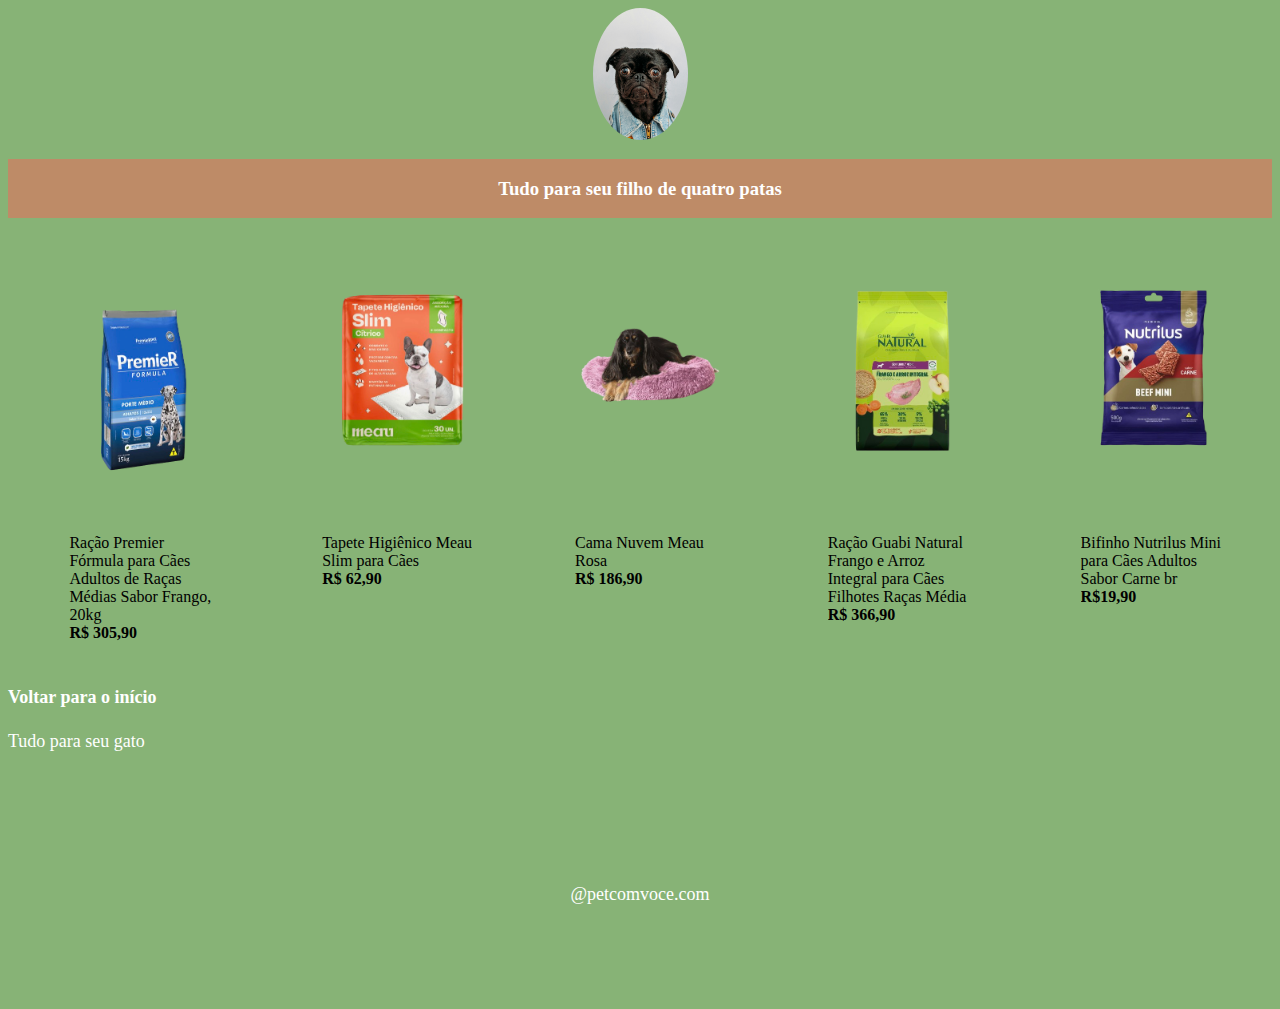
==== pagina1.html @ 06dd12bf "Atualização" ====
<!DOCTYPE html>
<html lang="en">

<head>
    <meta charset="UTF-8">
    <meta name="viewport" content="width=device-width, initial-scale=1.0">
    <title>PetcomVoce</title>
    <link rel="stylesheet" href="style.css">
</head>

<body>
    <header>
        <div class="container"><img src="/imagens/fotocabecalho2.jpg" alt="foto gato bocejando"></div>

    </header>

    <section>
        <h3 class="cabecalho">Tudo para seu filho de quatro patas</h3>
        <div class="imagem-container">
            <div class="container-produto">
                <img src="/imagens/racaocao.png" alt="saco de raçao azul premier">
                <p class="descriçao">Ração Premier Fórmula para Cães Adultos de Raças Médias Sabor Frango, 20kg <br><b>R$
                    305,90</b></p>
            </div>

            <div class="container-produto">
                <img src="imagens/tapetecao.png" alt="tapete higienico">
                <p class="descriçao">Tapete Higiênico Meau Slim para Cães <br><b>R$ 62,90</b> </p>
            </div>

            <div class="container-produto">
                <img src="imagens/cama.png" alt="cama para caes">
                <p class="descriçao">Cama Nuvem Meau Rosa <br> <b>R$ 186,90</b></p>

            </div>

            <div class="container-produto">
                <img src="imagens/racaonatural.png" alt="saco de raçao amarelo">
                <p class="descriçao">Ração Guabi Natural Frango e Arroz Integral para Cães Filhotes Raças Média <br><b>R$
                    366,90</b></p>
            </div>

            <div class="container-produto">
                <img src="imagens/petisco.png" alt="Bifinho - petisco para cães">
                <p class="descriçao">Bifinho Nutrilus Mini para Cães Adultos Sabor Carne br <b>R$19,90</b></p>
            </div>

        </div>
    </section>
    <main>
        <br><br><br><br><br><br>
        <h5><a href="index.html">Voltar para o início</a></h5>
        <a href="pagina2.html">Tudo para seu gato</a>
    </main>
</body> <br> <br>
<footer>@petcomvoce.com</footer>

</html>
---- style.css ----
body {
    background-color: #87b376;
    color: white;
    font-family: Cambria, Cochin, Georgia, Times, 'Times New Roman', serif;
}

.cabecalho{
  text-align: center;
  background-color: #be8b67;
  padding: 1em;
}
.descriçao{
    font-family: Cambria, Cochin, Georgia, Times, 'Times New Roman', serif;
    color: black;
}

.frete{
    text-align: center;
}

.container img{
  display: block;
  margin: 0 auto;
  width: 95px;
  height: auto;
  border-radius: 50%;
   
}


.imagem-container {
    display: flex;
    justify-content: space-around;
    flex-wrap: wrap;
    /* flex-wrap: nowrap;                */
    /* align-items: center; */

    width: 100%;
    height: 300px;  
    margin: 0 auto;
    border: 1px;
    padding: 10px;


}

.container-produto{
    width: 150px;
    height: auto;
    overflow: hidden;
    
}
.container-produto img{
    width: 100%;
    height: auto;
    

}
ul{
    background-color: #be8b67;
    color: white;
    display: flex;
    flex-direction: row;
    justify-content: space-around;
}
li {

    cursor: pointer;
    padding: 1.25rem;
    list-style: none;
    text-decoration: none;
    transition: ease .2s;
}
li:hover{
    color: brown;
    background-color: rgb(238, 238, 187);
}

a{
    text-decoration: none;
    color: #ffffff;
    font-family: Cambria, Cochin, Georgia, Times, 'Times New Roman', serif;
    font-size: large;
}

a:link {
    text-decoration: none;
   }
   
   a:hover {
    text-decoration: underline;
    color:#87b376;
    background-color: rgb(238, 238, 187);
     }

footer{
    text-align: center;
    font-size: large;
    padding: 6rem;
}
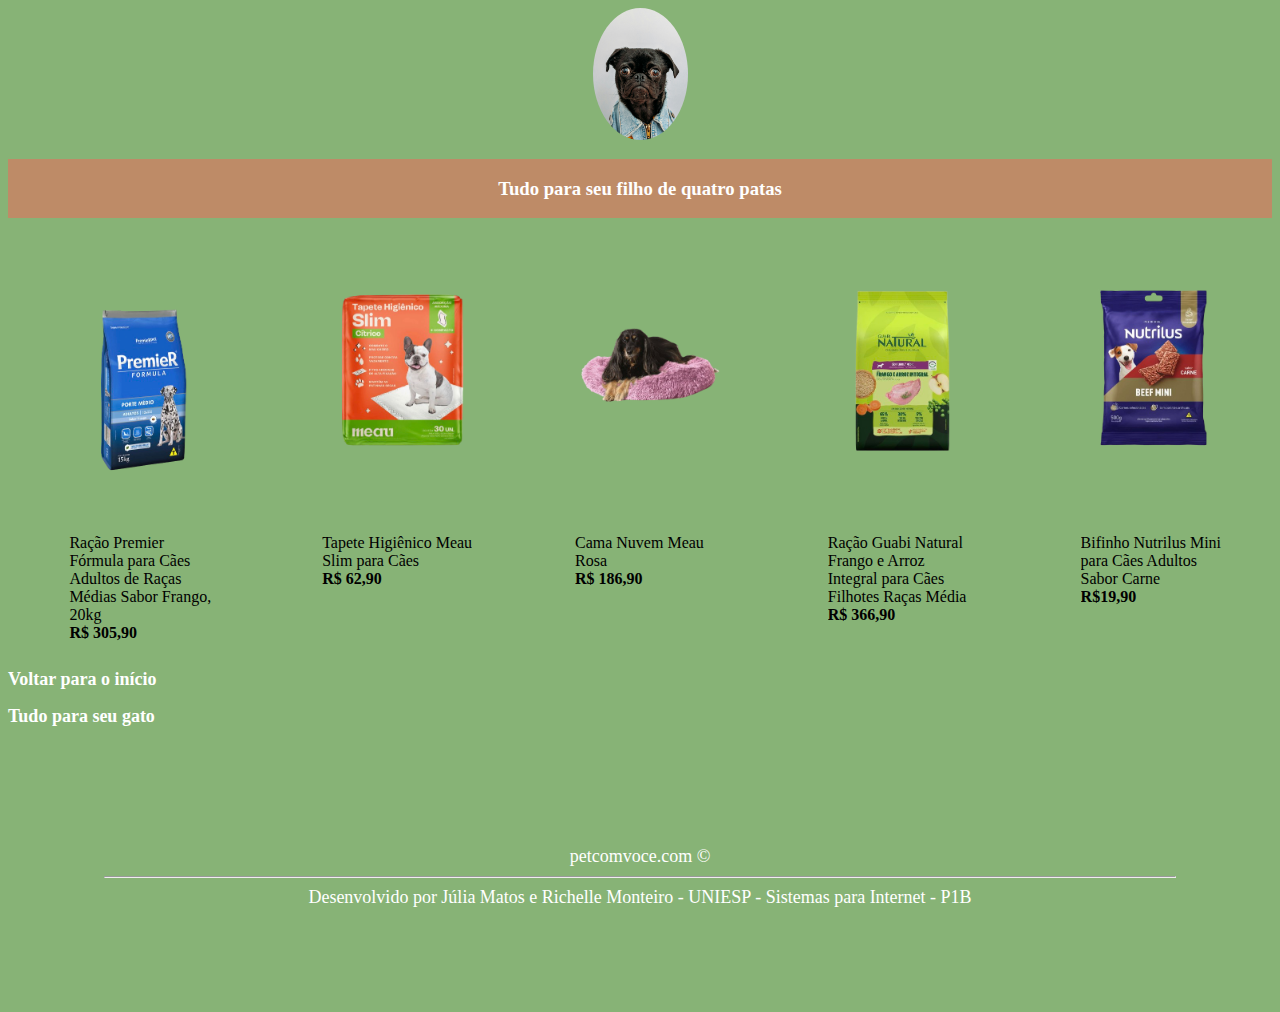
==== commit c04d8ff3: "Merge branch 'juliamenzss:main' into main" ====
--- a/pagina1.html
+++ b/pagina1.html
@@ -1,5 +1,5 @@
 <!DOCTYPE html>
-<html lang="en">
+<html lang="pt-BR">
 
 <head>
     <meta charset="UTF-8">
@@ -36,23 +36,25 @@
 
             <div class="container-produto">
                 <img src="imagens/racaonatural.png" alt="saco de raçao amarelo">
-                <p class="descriçao">Ração Guabi Natural Frango e Arroz Integral para Cães Filhotes Raças Média <br><b>R$
+                <p class="descriçao">Ração Guabi Natural Frango e Arroz Integral para Cães Filhotes Raças Média </br><b>R$
                     366,90</b></p>
             </div>
 
             <div class="container-produto">
                 <img src="imagens/petisco.png" alt="Bifinho - petisco para cães">
-                <p class="descriçao">Bifinho Nutrilus Mini para Cães Adultos Sabor Carne br <b>R$19,90</b></p>
+                <p class="descriçao">Bifinho Nutrilus Mini para Cães Adultos Sabor Carne <br> <b>R$19,90</b></p>
             </div>
 
         </div>
     </section>
     <main>
-        <br><br><br><br><br><br>
-        <h5><a href="index.html">Voltar para o início</a></h5>
-        <a href="pagina2.html">Tudo para seu gato</a>
+        <br><br><br><br><br>
+        <h5><a href="index.html">Voltar para o início</a> <br><br>
+            <a href="pagina2.html">Tudo para seu gato</a></h5>
+        
     </main>
-</body> <br> <br>
-<footer>@petcomvoce.com</footer>
+</body>
+<footer>petcomvoce.com &copy <br> <hr>
+    Desenvolvido por Júlia Matos e Richelle Monteiro - UNIESP - Sistemas para Internet - P1B</footer>
 
 </html>